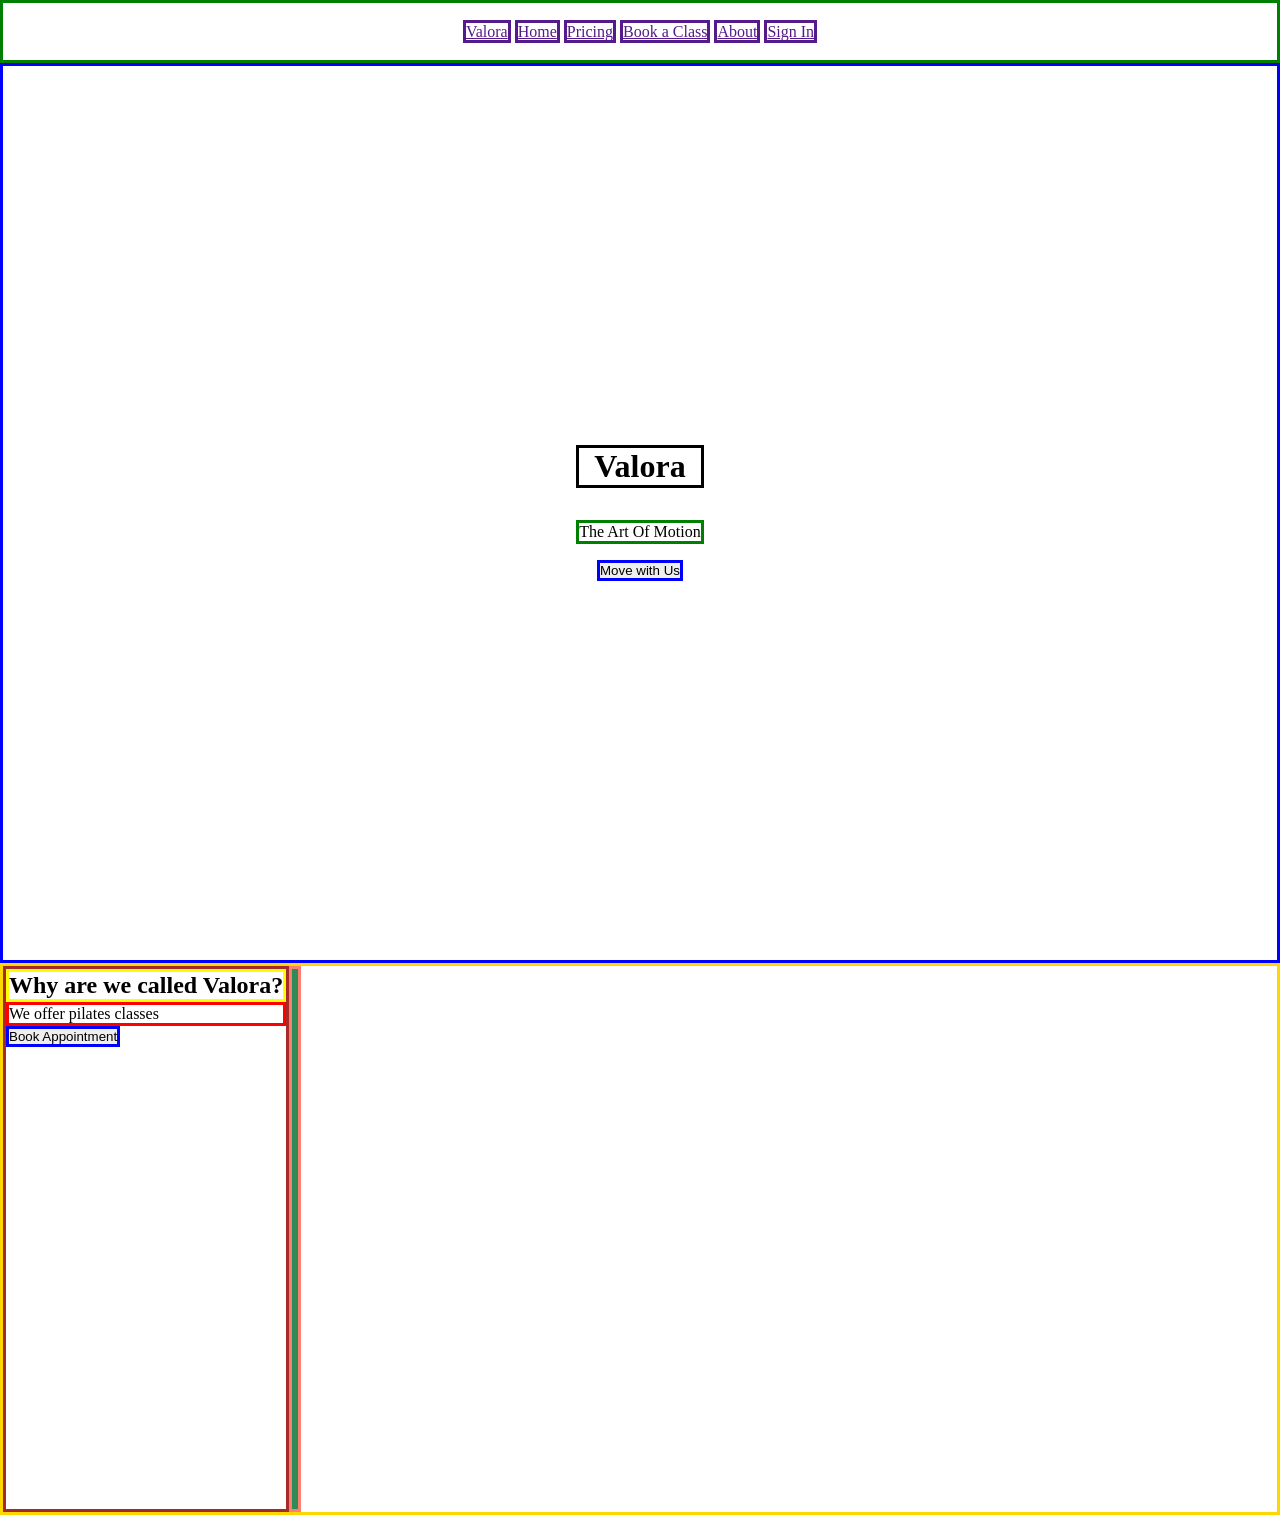
==== index.html @ 2efc04e3 "#1" ====
<!DOCTYPE html>
<html lang="en">
<head>
    <meta charset="UTF-8">

    <meta name="viewport" content="width=device-width, initial-scale=1.0">

    <link rel="stylesheet" href="styles.css">

    <title>Valora - The Art of Motion</title>

</head>

<body>
    
    <header>
        <div class="nav-container">
            <nav>
            <a href="" class="box">Valora</a>
            <a href="" class="box">Home</a>
            <a href="" class="box">Pricing</a>
            <a href="" class="box">Book a Class</a>
            <a href="" class="box">About</a>
            <a href="" class="box">Sign In</a>
            </nav>
        </div>

        <div class="banner-one-container">
            <div class="title-section-one">
            <h1>Valora</h1>
            <p>The Art Of Motion</p>
            <button>Move with Us</button>
            </div>
        </div>
    </header>

    <main>

        <div class="section-one-homepage">
            <div class="section-one-homepage-info">
                <h2>Why are we called Valora?</h2>
                <p>We offer pilates classes</p>
                <button>Book Appointment</button>
            </div>
            <div class="section-one-homepage-picture">
                <div class="image-box-one">

                </div>
            </div>
        </div>
    </main>

    <footer>

    </footer>
</body>

</html>
---- styles.css ----
* {
    padding: 0;
    margin: 0;
    box-sizing: border-box;
}

body {

}

.nav-container {
    border: 3px solid green;
    height: 7vh;
    width: auto;
    display: flex;
    justify-content: center;
    align-items: center;
}

nav .box {
    border: 3px solid;
    height: auto;
    width: auto;
}

.banner-one-container {
    border: 3px solid blue;
    background-image: url(images/resized-images/Cannot\ wait\ to\ share\ more\ of\ this\ @captureframee\ perfection\ 🤎.jpg)c;
    background-size: cover;
    background-position: center;
    height: 100vh;
    width: auto;
    display: flex;
    justify-content: center;
    align-items: center;
    text-align: center;
}

.title-section-one h1 {
    border: 3px solid black;
    margin-bottom: 1em;
}

.title-section-one p {
    border: 3px solid green;
    margin-bottom: 1em;
}

.title-section-one button {
    border: 3px solid blue;
}

.section-one-homepage {
    border: 3px solid gold;
    width: auto;
    height: auto;
    display: flex;
    grid-template-columns: auto auto;
}

.section-one-homepage-info {
    border: 3px solid brown;
    width: auto;
    height: auto;
}

.section-one-homepage-picture {
    border: 3px solid salmon;
    width: auto;
    height: auto;
}

.image-box-one {
    border: 3px solid seagreen;
    width: auto;
    height: 60vh;
}

.section-one-homepage-info h2 {
    border: 3px solid yellow;
}

.section-one-homepage-info p {
   border: 3px solid red; 
}

.section-one-homepage-info button {
    border: 3px solid blue;
}
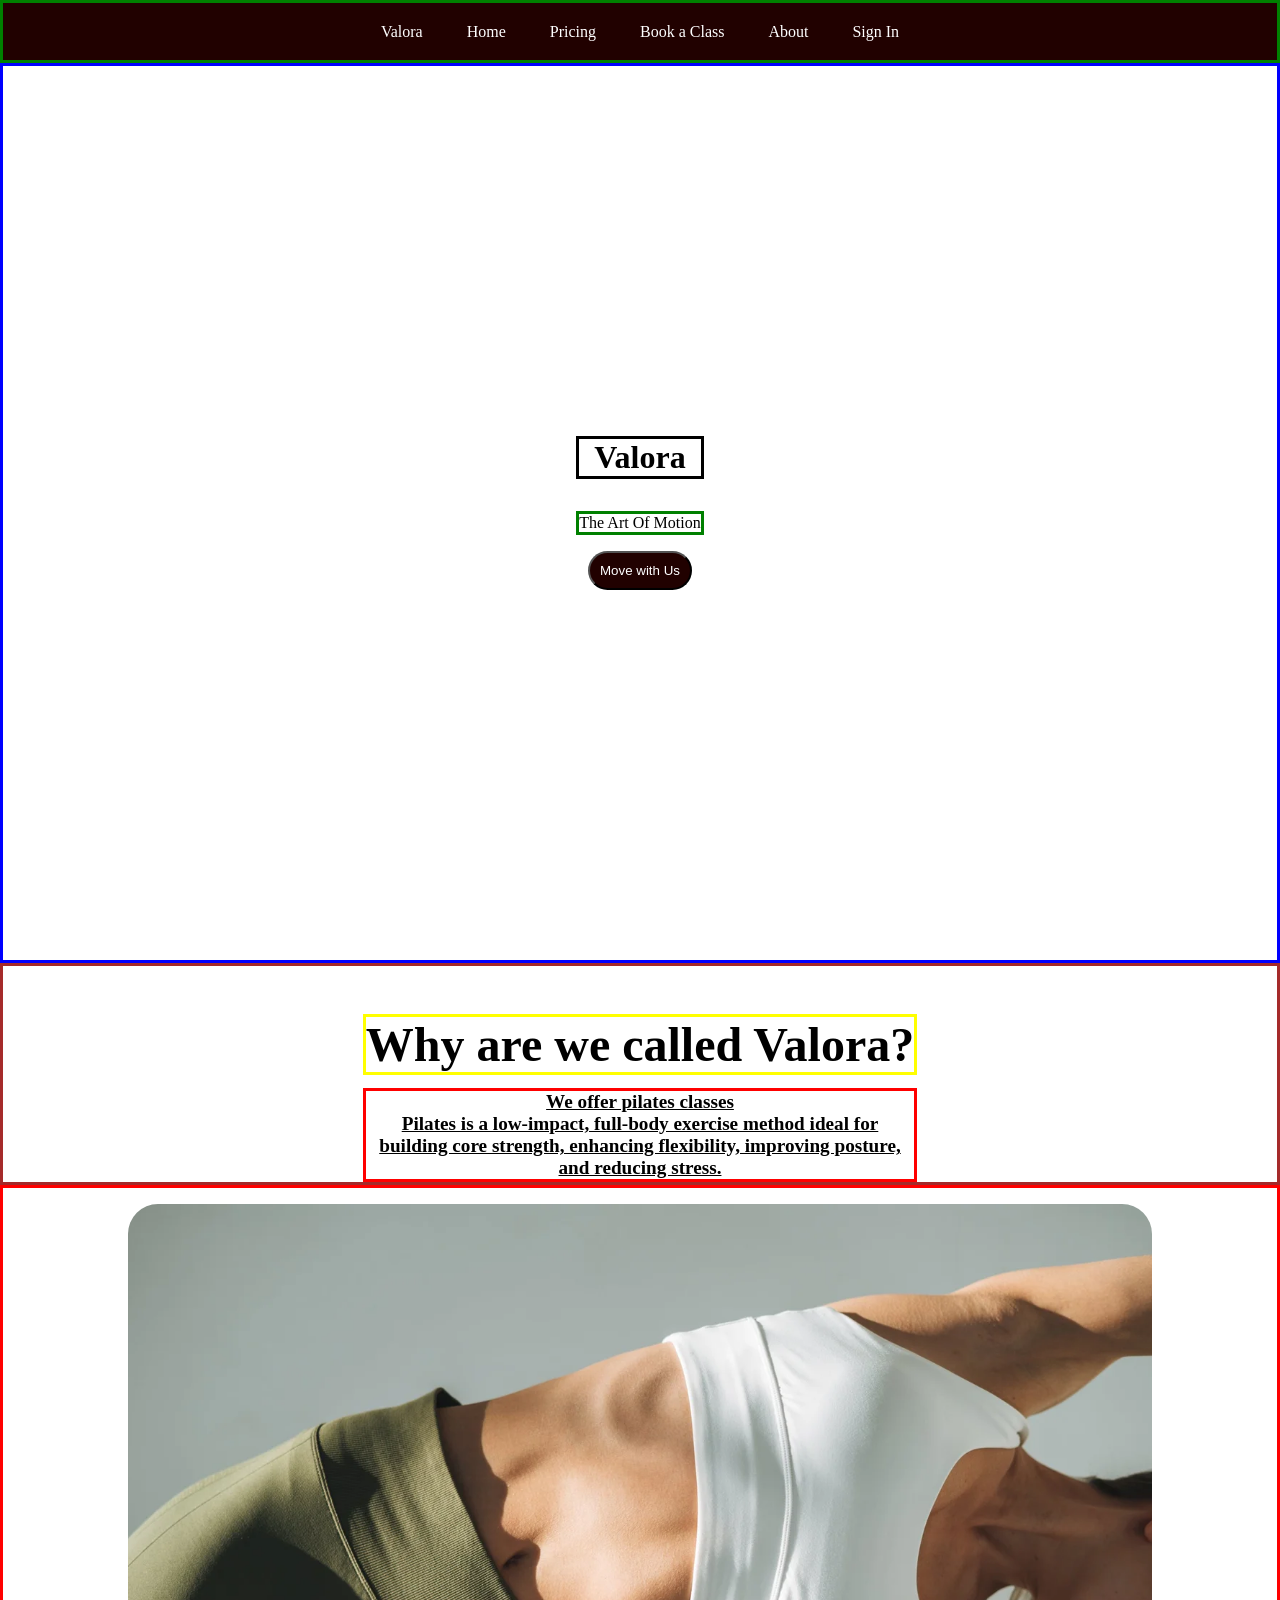
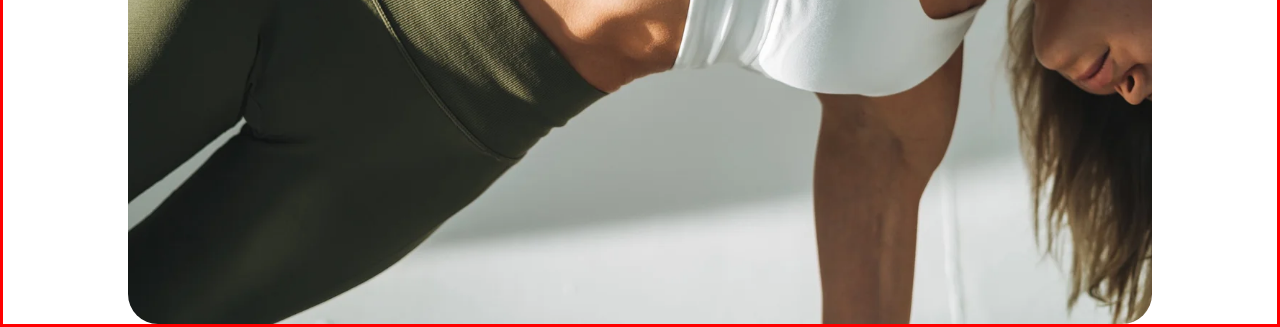
==== commit fed8d12d: "Added some code" ====
--- a/index.html
+++ b/index.html
@@ -35,19 +35,21 @@
     </header>
 
     <main>
+            <div class="section-one-homepage-info">
+                <h1>Why are we called Valora?</h1>
+                <p>
+                    We offer pilates classes <br>
+                    Pilates is a low-impact, full-body exercise method ideal for <br>
+                    building core strength, enhancing flexibility, improving posture, <br>
+                    and reducing stress.
+                </p>
+            </div>
 
-        <div class="section-one-homepage">
-            <div class="section-one-homepage-info">
-                <h2>Why are we called Valora?</h2>
-                <p>We offer pilates classes</p>
-                <button>Book Appointment</button>
-            </div>
             <div class="section-one-homepage-picture">
                 <div class="image-box-one">
 
                 </div>
             </div>
-        </div>
     </main>
 
     <footer>
--- a/styles.css
+++ b/styles.css
@@ -5,8 +5,17 @@
 }
 
 body {
+    color: black;
+}
+/* Univeral Selector */
+button {
+    background-color: #210100;
+    color: white;
+    border-radius: 20px;
+    padding: 10px;
+}
+/* Universal Selector */
 
-}
 
 .nav-container {
     border: 3px solid green;
@@ -15,17 +24,27 @@
     display: flex;
     justify-content: center;
     align-items: center;
+    background-color: #210100;
 }
 
 nav .box {
-    border: 3px solid;
     height: auto;
     width: auto;
 }
 
+.nav-container a {
+    color: white;
+    text-decoration: none;
+    margin: 0 20px;
+}
+
+.nav-container a:hover {
+    text-decoration: underline;
+}
+
 .banner-one-container {
     border: 3px solid blue;
-    background-image: url(images/resized-images/Cannot\ wait\ to\ share\ more\ of\ this\ @captureframee\ perfection\ 🤎.jpg)c;
+    background-image: url(images/dane-wetton-AkSJQnem75Y-unsplash.jpg);
     background-size: cover;
     background-position: center;
     height: 100vh;
@@ -47,43 +66,58 @@
 }
 
 .title-section-one button {
-    border: 3px solid blue;
+    /* border: 3px solid blue; */
 }
 
 .section-one-homepage {
     border: 3px solid gold;
+    margin-top: 2em;
     width: auto;
     height: auto;
     display: flex;
-    grid-template-columns: auto auto;
+    grid-template-columns: repeat(2 1fr);
 }
 
 .section-one-homepage-info {
     border: 3px solid brown;
     width: auto;
-    height: auto;
+    height: 70%;
+    display: grid;
+    justify-content: center;
+    align-items: center;
+    text-align: center;
 }
 
-.section-one-homepage-picture {
-    border: 3px solid salmon;
-    width: auto;
-    height: auto;
-}
-
-.image-box-one {
-    border: 3px solid seagreen;
-    width: auto;
-    height: 60vh;
-}
-
-.section-one-homepage-info h2 {
+.section-one-homepage-info h1 {
     border: 3px solid yellow;
+    font-size: 3rem;
+    margin-top: 1em;
 }
 
 .section-one-homepage-info p {
    border: 3px solid red; 
+   margin-top: 0.7em;
+   text-decoration: underline;
+   font-size: 1.2em;
+   font-weight: 700;
+   transition: 0.5s;
 }
 
-.section-one-homepage-info button {
-    border: 3px solid blue;
-}+.section-one-homepage-picture {
+    border: 3px solid red;
+    width: auto;
+    height: auto;
+    display: flex;
+    justify-content: center;
+}
+
+.image-box-one {
+    background-image: url(imagesfolder/GettyImages-2189126117.jpg);
+    background-position: center;
+    background-size: cover;
+    height: 80vh;
+    width: 80vw;
+    border-radius: 30px;
+    margin-top: 1em;
+}
+
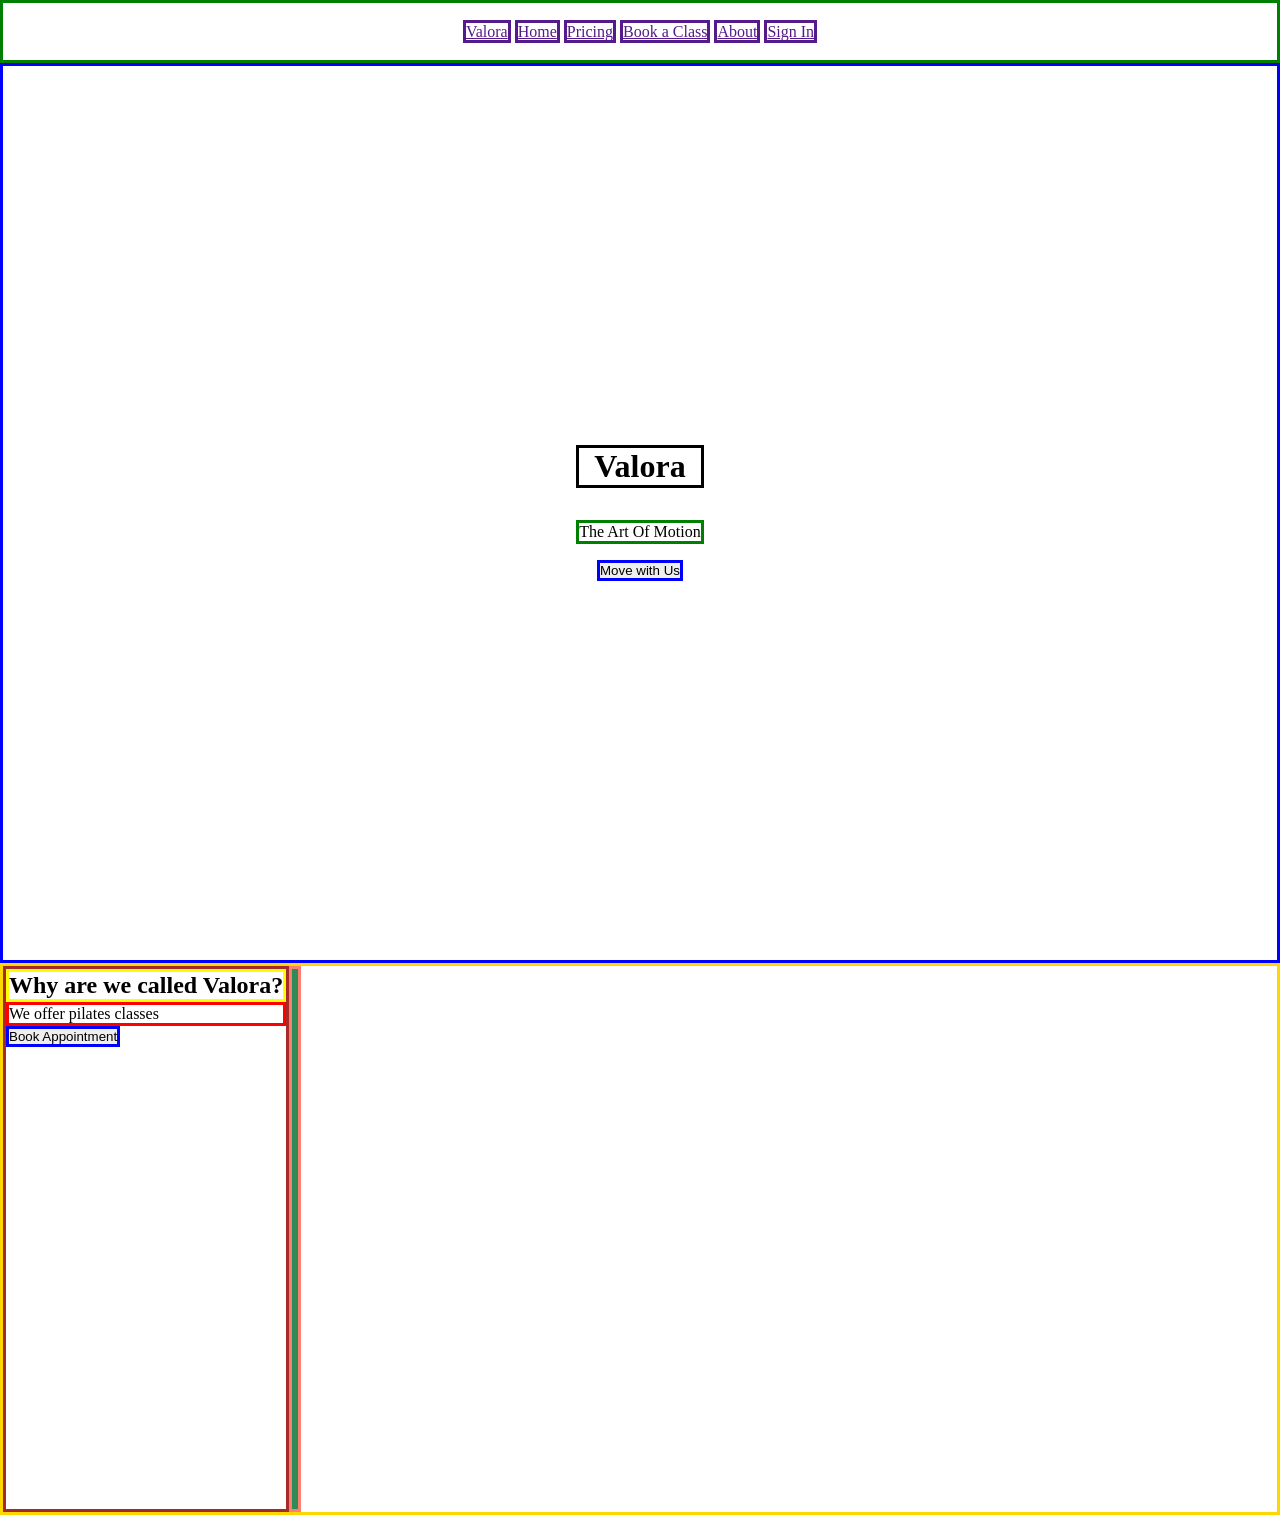
==== commit a04ddf57: "Pricing" ====
--- a/index.html
+++ b/index.html
@@ -1,6 +1,6 @@
-<!DOCTYPE html>
+<!doctype html>
 <html lang="en">
-<head>
+  <head>
     <meta charset="UTF-8">
 
     <meta name="viewport" content="width=device-width, initial-scale=1.0">
@@ -8,53 +8,43 @@
     <link rel="stylesheet" href="styles.css">
 
     <title>Valora - The Art of Motion</title>
+  </head>
 
-</head>
+  <body>
+    <header>
+      <div class="nav-container">
+        <nav>
+          <a href="" class="box">Valora</a>
+          <a href="" class="box">Home</a>
+          <a href="" class="box">Pricing</a>
+          <a href="" class="box">Book a Class</a>
+          <a href="" class="box">About</a>
+          <a href="" class="box">Sign In</a>
+        </nav>
+      </div>
 
-<body>
-    
-    <header>
-        <div class="nav-container">
-            <nav>
-            <a href="" class="box">Valora</a>
-            <a href="" class="box">Home</a>
-            <a href="" class="box">Pricing</a>
-            <a href="" class="box">Book a Class</a>
-            <a href="" class="box">About</a>
-            <a href="" class="box">Sign In</a>
-            </nav>
+      <div class="banner-one-container">
+        <div class="title-section-one">
+          <h1>Valora</h1>
+          <p>The Art Of Motion</p>
+          <button>Move with Us</button>
         </div>
-
-        <div class="banner-one-container">
-            <div class="title-section-one">
-            <h1>Valora</h1>
-            <p>The Art Of Motion</p>
-            <button>Move with Us</button>
-            </div>
-        </div>
+      </div>
     </header>
 
     <main>
-            <div class="section-one-homepage-info">
-                <h1>Why are we called Valora?</h1>
-                <p>
-                    We offer pilates classes <br>
-                    Pilates is a low-impact, full-body exercise method ideal for <br>
-                    building core strength, enhancing flexibility, improving posture, <br>
-                    and reducing stress.
-                </p>
-            </div>
-
-            <div class="section-one-homepage-picture">
-                <div class="image-box-one">
-
-                </div>
-            </div>
+      <div class="section-one-homepage">
+        <div class="section-one-homepage-info">
+          <h2>Why are we called Valora?</h2>
+          <p>We offer pilates classes</p>
+          <button>Book Appointment</button>
+        </div>
+        <div class="section-one-homepage-picture">
+          <div class="image-box-one"></div>
+        </div>
+      </div>
     </main>
 
-    <footer>
-
-    </footer>
-</body>
-
-</html>+    <footer></footer>
+  </body>
+</html>
--- a/styles.css
+++ b/styles.css
@@ -5,17 +5,8 @@
 }
 
 body {
-    color: black;
+
 }
-/* Univeral Selector */
-button {
-    background-color: #210100;
-    color: white;
-    border-radius: 20px;
-    padding: 10px;
-}
-/* Universal Selector */
-
 
 .nav-container {
     border: 3px solid green;
@@ -24,27 +15,19 @@
     display: flex;
     justify-content: center;
     align-items: center;
-    background-color: #210100;
 }
 
 nav .box {
+    border: 3px solid;
     height: auto;
     width: auto;
 }
 
-.nav-container a {
-    color: white;
-    text-decoration: none;
-    margin: 0 20px;
-}
-
-.nav-container a:hover {
-    text-decoration: underline;
-}
+/* Home page */
 
 .banner-one-container {
     border: 3px solid blue;
-    background-image: url(images/dane-wetton-AkSJQnem75Y-unsplash.jpg);
+    background-image: url(images/resized-images/Cannot\ wait\ to\ share\ more\ of\ this\ @captureframee\ perfection\ 🤎.jpg)c;
     background-size: cover;
     background-position: center;
     height: 100vh;
@@ -66,58 +49,84 @@
 }
 
 .title-section-one button {
-    /* border: 3px solid blue; */
+    border: 3px solid blue;
 }
 
 .section-one-homepage {
     border: 3px solid gold;
-    margin-top: 2em;
     width: auto;
     height: auto;
     display: flex;
-    grid-template-columns: repeat(2 1fr);
+    grid-template-columns: auto auto;
 }
 
 .section-one-homepage-info {
     border: 3px solid brown;
     width: auto;
-    height: 70%;
-    display: grid;
-    justify-content: center;
-    align-items: center;
-    text-align: center;
+    height: auto;
 }
 
-.section-one-homepage-info h1 {
+.section-one-homepage-picture {
+    border: 3px solid salmon;
+    width: auto;
+    height: auto;
+}
+
+.image-box-one {
+    border: 3px solid seagreen;
+    width: auto;
+    height: 60vh;
+}
+
+.section-one-homepage-info h2 {
     border: 3px solid yellow;
-    font-size: 3rem;
-    margin-top: 1em;
 }
 
 .section-one-homepage-info p {
    border: 3px solid red; 
-   margin-top: 0.7em;
-   text-decoration: underline;
-   font-size: 1.2em;
-   font-weight: 700;
-   transition: 0.5s;
 }
 
-.section-one-homepage-picture {
-    border: 3px solid red;
+.section-one-homepage-info button {
+    border: 3px solid blue;
+}
+
+/* Home page */
+
+/* Pricing box */
+.pricing-container-two {
+    display: flex;
+    justify-content: space-evenly;
+    align-items: center;
+    margin-top: 4em;
+}
+
+.title-section-price {
+    text-align: center;
+    border: yellow solid 3px;
+    margin-top: 2em;
+}
+
+.pricing-container {
+    border: red solid 3px;
+    height: auto;
+    width: auto;
+}
+
+.pricing-container-info {
+    border: green 3px solid;
+    height: 70vh;
+    width: 30vw;
+    text-align: center;
+}
+
+@media (max-width: 890px) {
+    .pricing-container-two {
+    display: grid;
+    grid-template-rows: auto auto auto;
+    grid-template-columns: auto;
     width: auto;
     height: auto;
-    display: flex;
-    justify-content: center;
+    }
 }
 
-.image-box-one {
-    background-image: url(imagesfolder/GettyImages-2189126117.jpg);
-    background-position: center;
-    background-size: cover;
-    height: 80vh;
-    width: 80vw;
-    border-radius: 30px;
-    margin-top: 1em;
-}
-
+/* Pricing box */
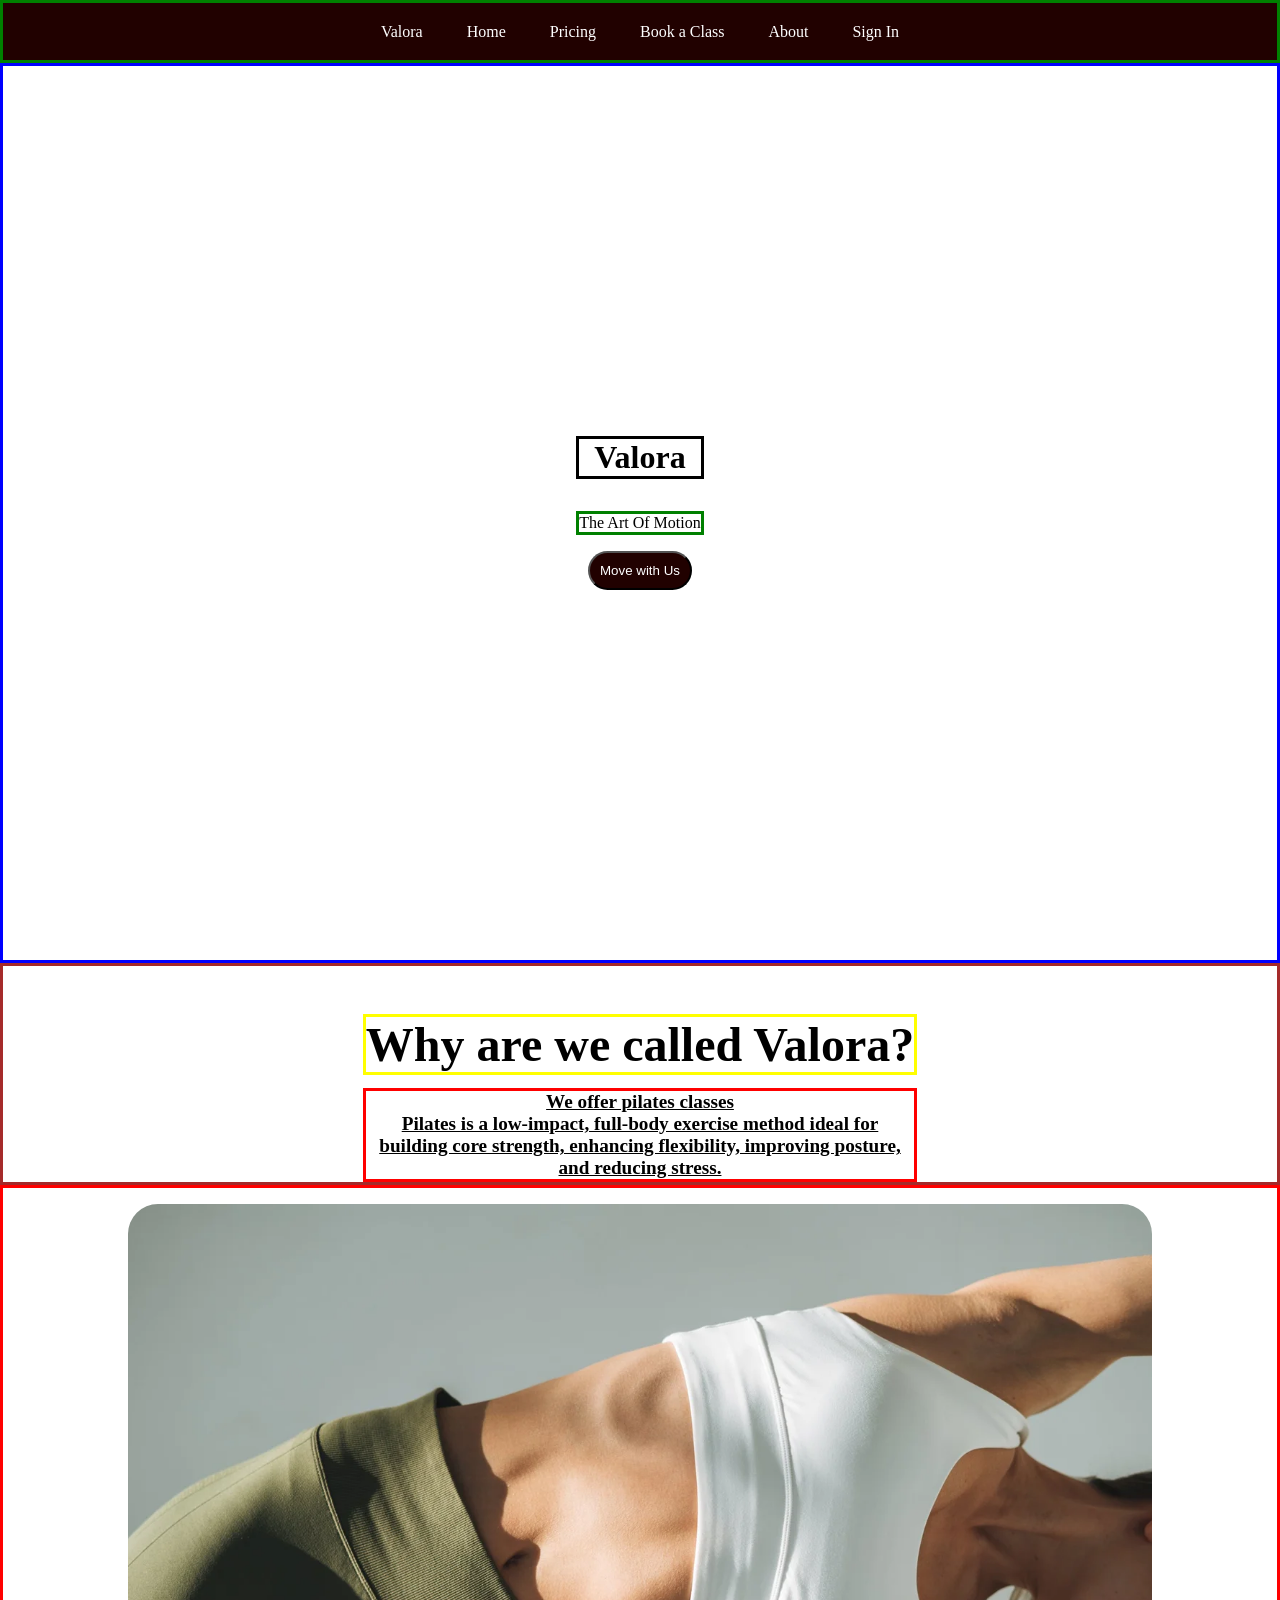
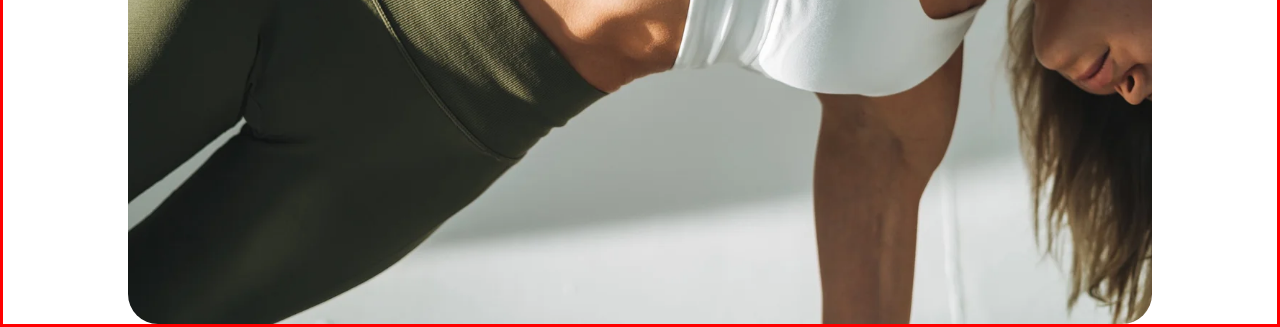
==== commit 7c64ce83: "Merge branch 'Jessie' of https://github.com/JessicaKazi/Valora" ====
--- a/index.html
+++ b/index.html
@@ -33,16 +33,21 @@
     </header>
 
     <main>
-      <div class="section-one-homepage">
-        <div class="section-one-homepage-info">
-          <h2>Why are we called Valora?</h2>
-          <p>We offer pilates classes</p>
-          <button>Book Appointment</button>
-        </div>
-        <div class="section-one-homepage-picture">
-          <div class="image-box-one"></div>
-        </div>
-      </div>
+            <div class="section-one-homepage-info">
+                <h1>Why are we called Valora?</h1>
+                <p>
+                    We offer pilates classes <br>
+                    Pilates is a low-impact, full-body exercise method ideal for <br>
+                    building core strength, enhancing flexibility, improving posture, <br>
+                    and reducing stress.
+                </p>
+            </div>
+
+            <div class="section-one-homepage-picture">
+                <div class="image-box-one">
+
+                </div>
+            </div>
     </main>
 
     <footer></footer>
--- a/styles.css
+++ b/styles.css
@@ -5,8 +5,17 @@
 }
 
 body {
+    color: black;
+}
+/* Univeral Selector */
+button {
+    background-color: #210100;
+    color: white;
+    border-radius: 20px;
+    padding: 10px;
+}
+/* Universal Selector */
 
-}
 
 .nav-container {
     border: 3px solid green;
@@ -15,19 +24,27 @@
     display: flex;
     justify-content: center;
     align-items: center;
+    background-color: #210100;
 }
 
 nav .box {
-    border: 3px solid;
     height: auto;
     width: auto;
 }
 
-/* Home page */
+.nav-container a {
+    color: white;
+    text-decoration: none;
+    margin: 0 20px;
+}
+
+.nav-container a:hover {
+    text-decoration: underline;
+}
 
 .banner-one-container {
     border: 3px solid blue;
-    background-image: url(images/resized-images/Cannot\ wait\ to\ share\ more\ of\ this\ @captureframee\ perfection\ 🤎.jpg)c;
+    background-image: url(images/dane-wetton-AkSJQnem75Y-unsplash.jpg);
     background-size: cover;
     background-position: center;
     height: 100vh;
@@ -49,45 +66,59 @@
 }
 
 .title-section-one button {
-    border: 3px solid blue;
+    /* border: 3px solid blue; */
 }
 
 .section-one-homepage {
     border: 3px solid gold;
+    margin-top: 2em;
     width: auto;
     height: auto;
     display: flex;
-    grid-template-columns: auto auto;
+    grid-template-columns: repeat(2 1fr);
 }
 
 .section-one-homepage-info {
     border: 3px solid brown;
     width: auto;
-    height: auto;
+    height: 70%;
+    display: grid;
+    justify-content: center;
+    align-items: center;
+    text-align: center;
 }
 
-.section-one-homepage-picture {
-    border: 3px solid salmon;
-    width: auto;
-    height: auto;
-}
-
-.image-box-one {
-    border: 3px solid seagreen;
-    width: auto;
-    height: 60vh;
-}
-
-.section-one-homepage-info h2 {
+.section-one-homepage-info h1 {
     border: 3px solid yellow;
+    font-size: 3rem;
+    margin-top: 1em;
 }
 
 .section-one-homepage-info p {
    border: 3px solid red; 
+   margin-top: 0.7em;
+   text-decoration: underline;
+   font-size: 1.2em;
+   font-weight: 700;
+   transition: 0.5s;
 }
 
-.section-one-homepage-info button {
-    border: 3px solid blue;
+.section-one-homepage-picture {
+    border: 3px solid red;
+    width: auto;
+    height: auto;
+    display: flex;
+    justify-content: center;
+}
+
+.image-box-one {
+    background-image: url(imagesfolder/GettyImages-2189126117.jpg);
+    background-position: center;
+    background-size: cover;
+    height: 80vh;
+    width: 80vw;
+    border-radius: 30px;
+    margin-top: 1em;
 }
 
 /* Home page */
@@ -129,4 +160,5 @@
     }
 }
 
-/* Pricing box */+/* Pricing box */
+
